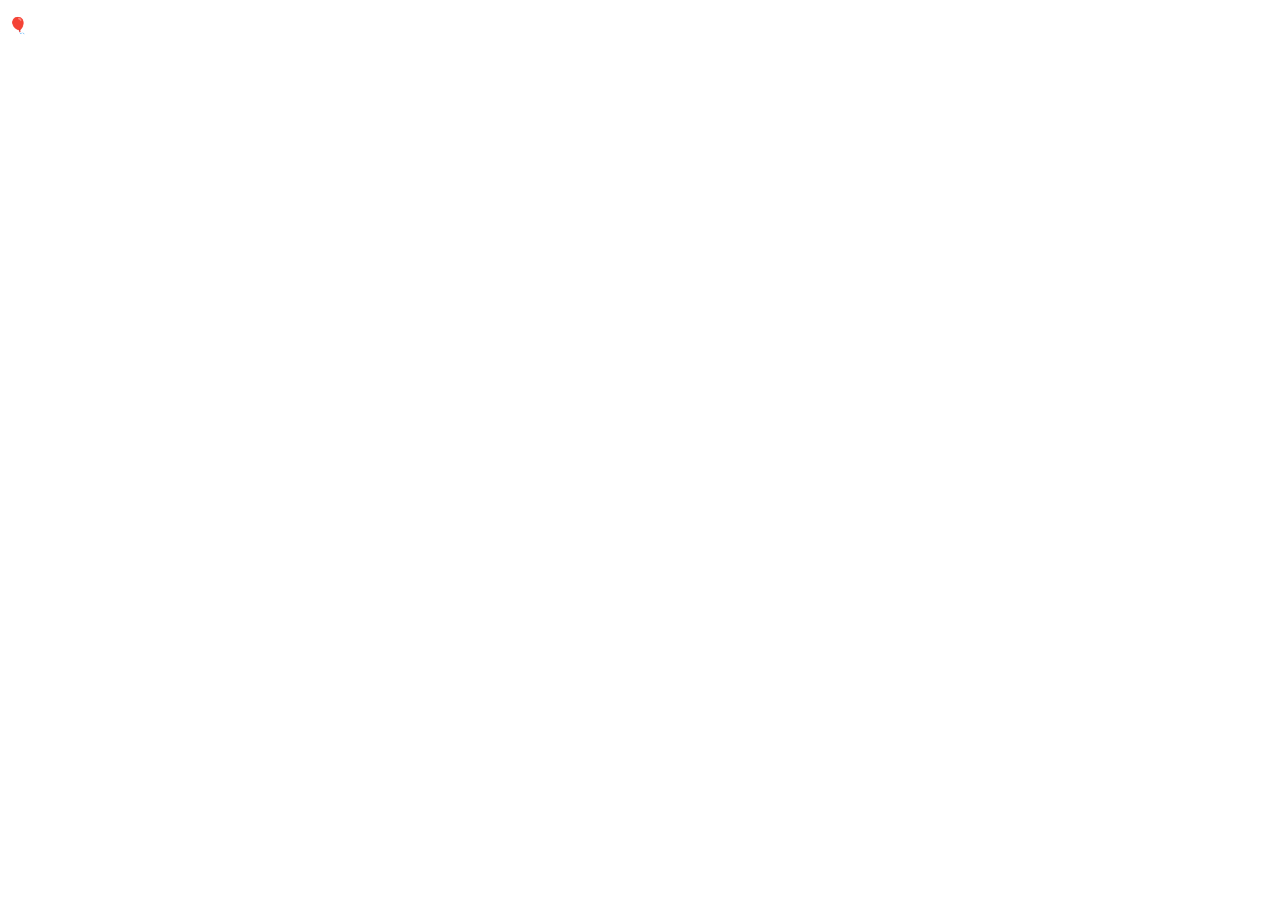
==== Balloon.html @ 039b9540 "I added a Balloon html page" ====
<!DOCTYPE html>
<html lang="en">
<head>
    <meta charset="UTF-8">
    <meta name="viewport" content="width=device-width, initial-scale=1.0">
    <title>Document</title>
</head>
<body>
   <p>🎈</p>

<script>
  // Your code here
</script>
</body>
</html>
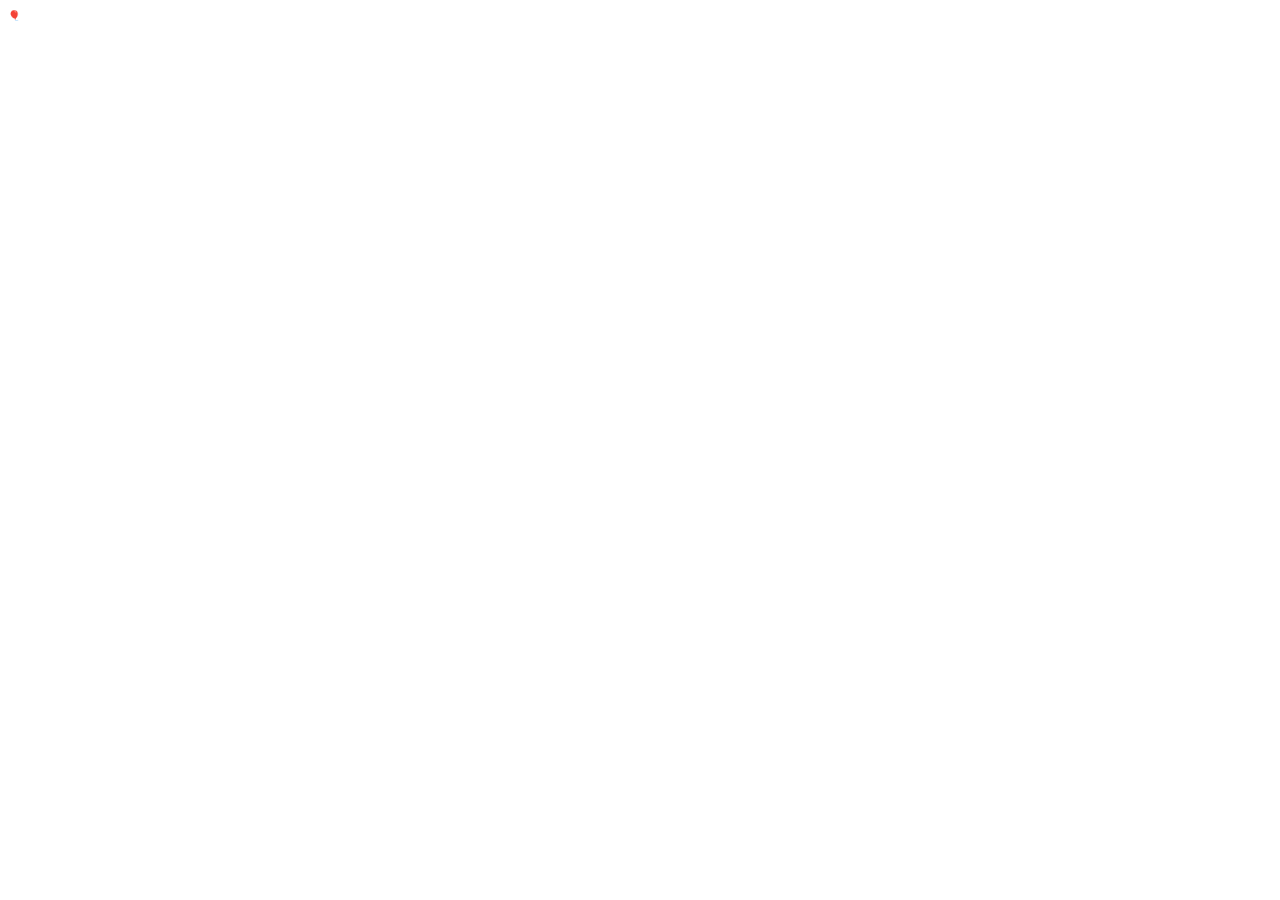
==== commit d9799129: "I added the balloon code" ====
--- a/Balloon.html
+++ b/Balloon.html
@@ -6,10 +6,26 @@
     <title>Document</title>
 </head>
 <body>
-   <p>🎈</p>
+<p id="balloon">🎈</p>
 
 <script>
-  // Your code here
-</script>
+  let balloonEl = document.getElementById("balloon");
+  let fontSize = 10;
+  balloonEl.style.fontSize = fontSize + "px";
+  function handleKeyDown(event) {
+    if (event.key == "ArrowUp") {
+     fontSize *= 1.1;
+     balloonEl.style.fontSize = fontSize + "px";
+      event.preventDefault();
+    }
+}     function handleKeyDown(event) {
+    if (event.key == "ArrowDown") {
+      fontSize /=1.1;
+      balloonEl.style.fontSize = fontSize + "px";
+      event.preventDefault();
+    }
+  }
+  window.addEventListener("keydown", handleKeyDown);
+</script> 
 </body>
 </html>
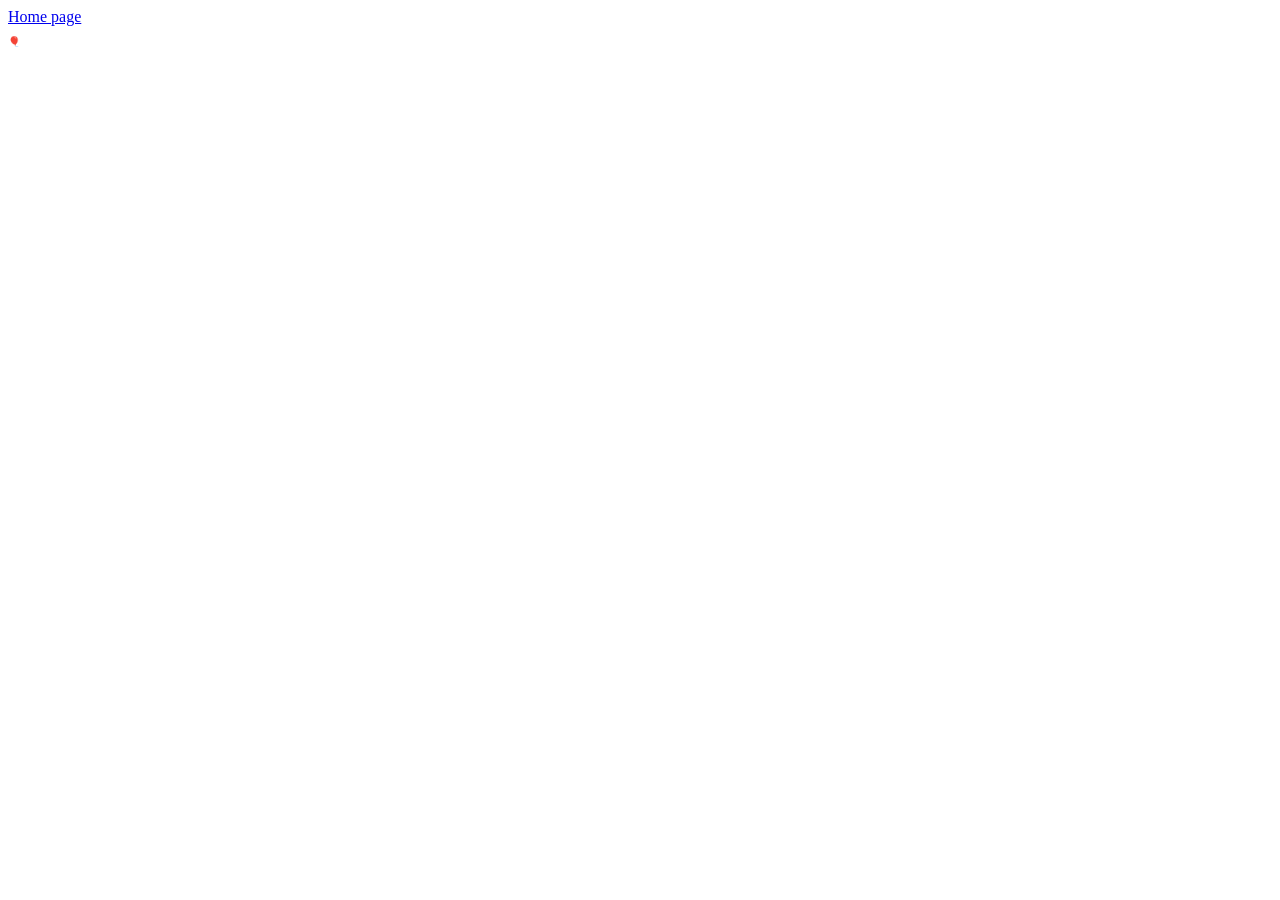
==== commit b6c97a58: "link to balloon" ====
--- a/Balloon.html
+++ b/Balloon.html
@@ -6,6 +6,7 @@
     <title>Document</title>
 </head>
 <body>
+  <a href = "index.html"> Home page</a>
 <p id="balloon">🎈</p>
 
 <script>
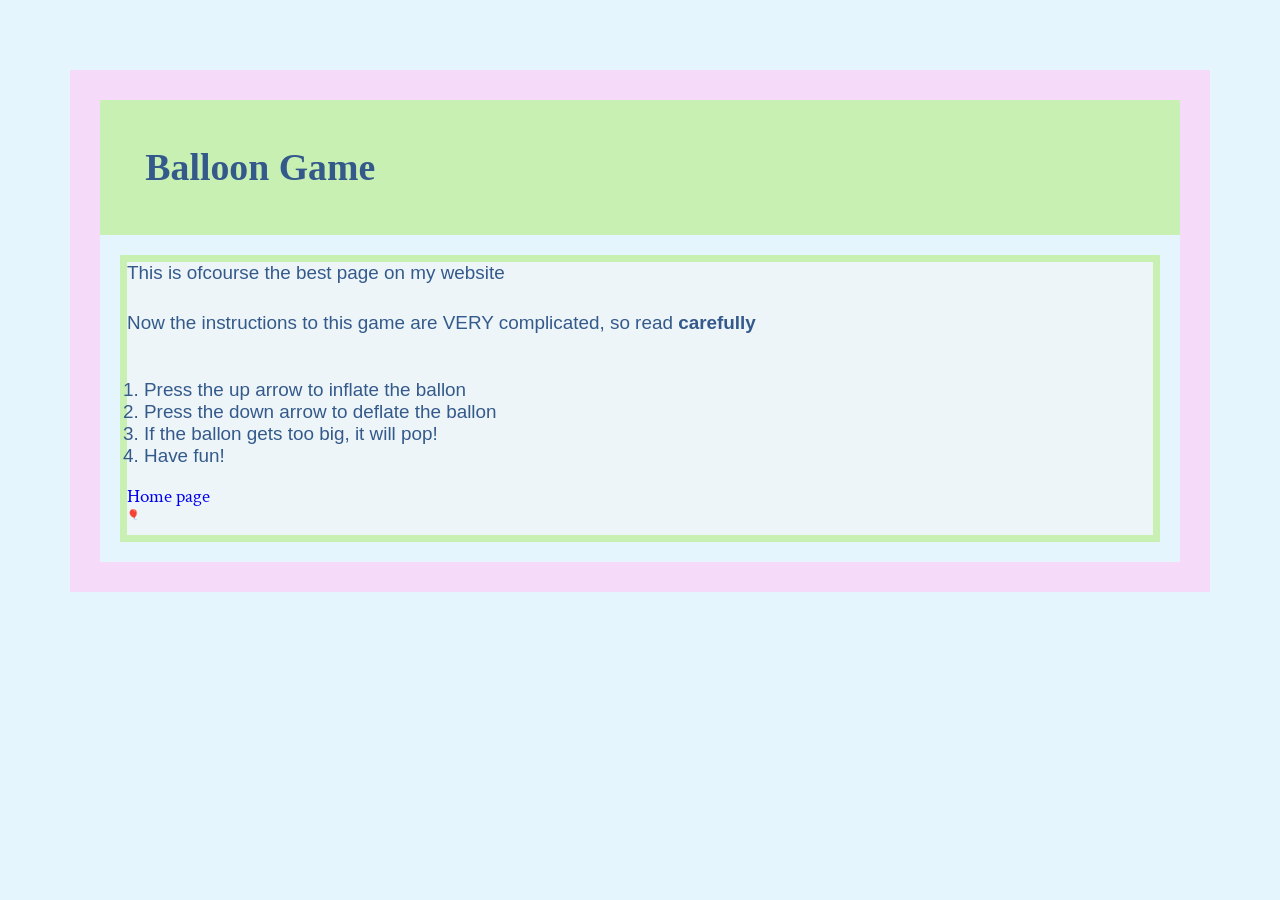
==== commit b3954c66: "more changes" ====
--- a/Balloon.html
+++ b/Balloon.html
@@ -4,22 +4,37 @@
     <meta charset="UTF-8">
     <meta name="viewport" content="width=device-width, initial-scale=1.0">
     <title>Document</title>
+    <link rel="preconnect" href="https://fonts.googleapis.com">
+    <link rel="preconnect" href="https://fonts.gstatic.com" crossorigin>
+    <link
+        href="https://fonts.googleapis.com/css2?family=Crimson+Text:ital,wght@0,400;0,600;0,700;1,400;1,600;1,700&family=Story+Script&display=swap"
+        rel="stylesheet">
+    <link rel="stylesheet" href="style.css">
 </head>
 <body>
+  <h1> Balloon Game</h1>
+ <section class= "btn-background">  
+  <p> This is ofcourse the best page on my website</p>
+  <p> Now the instructions to this game are VERY complicated, so read <b> carefully </b></p>
+  <ol>
+    <li> Press the up arrow to inflate the ballon </li>
+    <li> Press the down arrow to deflate the ballon </li>
+    <li> If the ballon gets too big, it will pop! </li>
+    <li> Have fun! </li>
+  </ol>
   <a href = "index.html"> Home page</a>
 <p id="balloon">🎈</p>
-
+</section>
 <script>
   let balloonEl = document.getElementById("balloon");
   let fontSize = 10;
   balloonEl.style.fontSize = fontSize + "px";
   function handleKeyDown(event) {
     if (event.key == "ArrowUp") {
-     fontSize *= 1.1;
-     balloonEl.style.fontSize = fontSize + "px";
+      fontSize *= 1.1;
+      balloonEl.style.fontSize = fontSize + "px";
       event.preventDefault();
     }
-}     function handleKeyDown(event) {
     if (event.key == "ArrowDown") {
       fontSize /=1.1;
       balloonEl.style.fontSize = fontSize + "px";
--- a/style.css
+++ b/style.css
@@ -0,0 +1,162 @@
+@font-face {
+    font-family: OpenSansExtraBold;
+    src: url(Fonts/OpenSans-ExtraBold.ttf);
+}
+
+@font-face {
+    font-family: OpenSansBold;
+    src: url(Fonts/OpenSans-Bold.ttf);
+}
+
+@font-face {
+    font-family: OpenSansRegular;
+    src: url(Fonts/OpenSans-Regular.ttf);
+}
+
+html {
+    --text: #345a8b;
+    --background: #e4f5fd;
+    --primary: #c9f0b3;
+    --secondary: #fcffb3;
+    --accent: #f5daf9;
+
+    --ff-body: "OpenSansRegular", sans-serif;
+    --ff-heading: "OpenSansExtraBold", serif;
+    --ff-sub-heading: "OpenSansBold", serif;
+}
+
+* {
+    box-sizing: border-box;
+    margin: 0;
+    padding: 0;
+}
+
+body {
+    color: var(--text);
+    background: var(--background);
+    font-family: "Crimson Text";
+    font-size: 5mm;
+    margin-left: 70px;
+    margin-right: 70px;
+    margin-top: 70px;
+    margin-bottom: 70px;
+    border: 30px solid #f5daf9;
+}
+
+h1 {
+    background-color: var(--primary);
+    padding: 1.2em;
+    font-family: var(--ff-heading);
+    color: var(--text)
+}
+
+
+h3, h2 {
+    color:var(--text);
+    font-size: 1.5em;
+    font-weight: 200;
+    text-orientation: sideways;
+    font-family: var(--ff-heading);
+}
+
+.header-with-border {
+    border: 5px solid #e4f5fd; /* Width, style, and color */
+    padding: 10px; /* Optional: Adds space between the text and the border */
+}
+
+ul {
+    font-style: italic;
+    text-decoration-line: none;
+}
+
+p.large {
+    font-size: 1.5em;
+}
+
+ul, ol, h5 {
+    font-family: var(--ff-body);
+}
+p {
+    font-family: var(--ff-body);
+    margin-bottom: 1.5em;
+}
+ol {
+    padding: 0.9em;
+}
+
+.grid__container {
+    display: flex;
+    flex-wrap: wrap;
+    width: 100%;
+}
+
+.grid__container a {
+    text-align: center;
+}
+
+.btn {
+    display: flex;
+    align-items: center;
+    justify-content: center;
+    border: none;
+    border-radius: 5px;
+    font-size: 1.3rem;
+    margin: 1.5em 1em 0.5em 1em;
+    width: 18rem;
+    height: 16rem;
+    overflow: hidden;
+}
+
+a {
+    text-decoration: none;
+}
+
+.btn:hover {
+    cursor: pointer;
+    border: 7px solid var(--primary);
+}
+
+.main-content {
+    margin: 0.4em;
+    margin-left: 30px;
+    margin-right: 30px; 
+}
+
+.btn_img{
+    width: 22rem;
+}
+
+.grid__container a p {
+    font-family: var(--ff-sub-heading);
+    color: var(--text);
+}
+.image-border {
+  border: 5px solid #fcffb3;
+}
+.header-border {
+  border: 7px solid #f5daf9;
+  background-color: #f6f1f7;
+}
+.infoHeader-border {
+  border: 7px solid #c9f0b3;
+  background-color: #c9f0b3;
+}
+.btn-background {
+  border: 7px solid #c9f0b3;
+  background-color: #edf5f8;
+  margin-left: 20px;
+  margin-right: 20px;
+  margin-top: 20px;
+  margin-bottom: 20px;
+}
+.bold-color {
+  color: #59cc16;
+}
+.parImage-border {
+  border: 5px solid #59cc16;
+  margin-left: 50px;
+  margin-right: 50px;
+  margin-top: 20px;
+  margin-bottom: 20px;
+}
+}
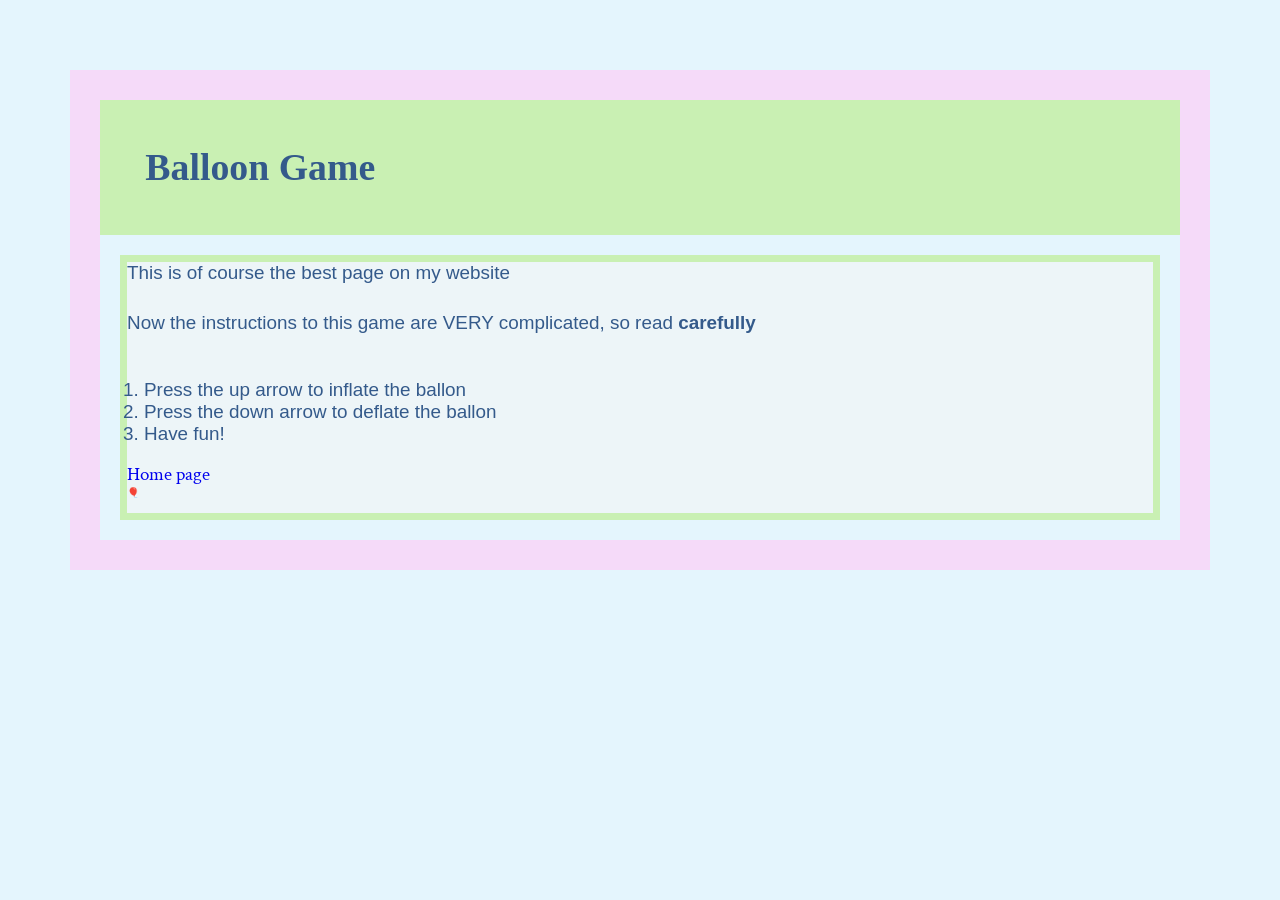
==== commit 3a645abc: "fixes to all the grammer my mom could find, and was unnesascrly happy to tell me, thnaks mom" ====
--- a/Balloon.html
+++ b/Balloon.html
@@ -14,12 +14,11 @@
 <body>
   <h1> Balloon Game</h1>
  <section class= "btn-background">  
-  <p> This is ofcourse the best page on my website</p>
+  <p> This is of course the best page on my website</p>
   <p> Now the instructions to this game are VERY complicated, so read <b> carefully </b></p>
   <ol>
     <li> Press the up arrow to inflate the ballon </li>
     <li> Press the down arrow to deflate the ballon </li>
-    <li> If the ballon gets too big, it will pop! </li>
     <li> Have fun! </li>
   </ol>
   <a href = "index.html"> Home page</a>
--- a/style.css
+++ b/style.css
@@ -1,17 +1,4 @@
-@font-face {
-    font-family: OpenSansExtraBold;
-    src: url(Fonts/OpenSans-ExtraBold.ttf);
-}
 
-@font-face {
-    font-family: OpenSansBold;
-    src: url(Fonts/OpenSans-Bold.ttf);
-}
-
-@font-face {
-    font-family: OpenSansRegular;
-    src: url(Fonts/OpenSans-Regular.ttf);
-}
 
 html {
     --text: #345a8b;
@@ -20,9 +7,9 @@
     --secondary: #fcffb3;
     --accent: #f5daf9;
 
-    --ff-body: "OpenSansRegular", sans-serif;
-    --ff-heading: "OpenSansExtraBold", serif;
-    --ff-sub-heading: "OpenSansBold", serif;
+    --ff-body: sans-serif;
+    --ff-heading: serif;
+    --ff-sub-heading: serif;
 }
 
 * {
@@ -159,4 +146,6 @@
   margin-top: 20px;
   margin-bottom: 20px;
 }
+.background-image {
+  background-image: url("images/fortuneBack.png");
 }
